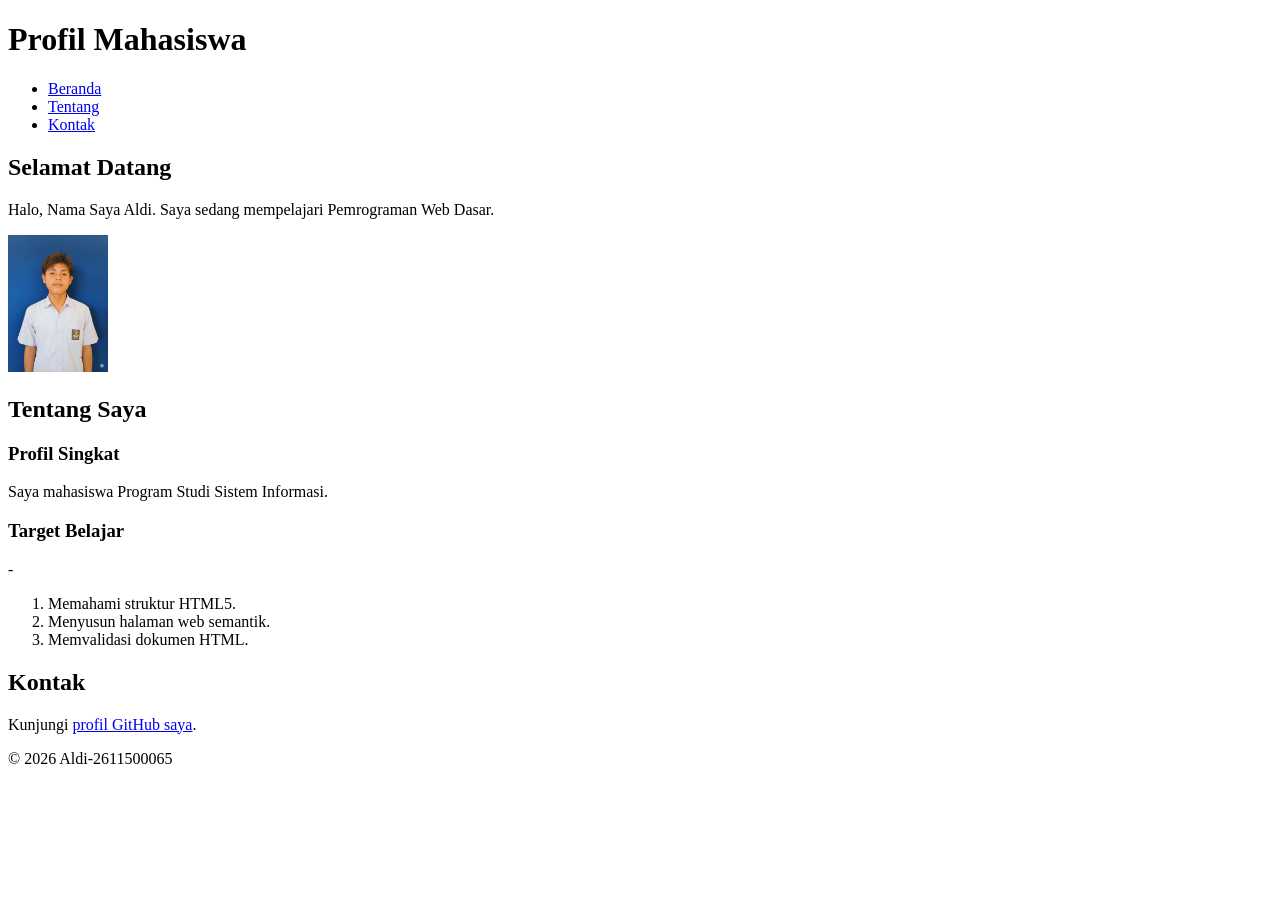
==== pertemuan-03/index.html @ 08f74713 "menmabahkan foto frofil aldi" ====
<!DOCTYPE html>
<html lang="id">
<head>
<meta charset="UTF-8">
<meta name="viewport" content="width=device-width, initial-scale=1.0">
<title>Profil Mahasiswa</title>
</head>
<body>
<header>
<h1>Profil Mahasiswa</h1>
<nav>
<ul>
<li><a href="#home">Beranda</a></li>
<li><a href="#about">Tentang</a></li>
<li><a href="#contact">Kontak</a></li>
</ul>
</nav>
</header>
<main>
<section id="home">
<h2>Selamat Datang</h2>
<p>Halo, Nama Saya Aldi. Saya sedang mempelajari Pemrograman Web Dasar.</p>
<img src="img/foto-aldi.jpg" alt="Foto profil Aldi" width="100">
</section>
<section id="about">
<h2>Tentang Saya</h2>
<article>
<h3>Profil Singkat</h3>
<p>Saya mahasiswa Program Studi Sistem Informasi.</p>
<h3>Target Belajar</h3>
- <ol>
<li>Memahami struktur HTML5.</li>
<li>Menyusun halaman web semantik.</li>
<li>Memvalidasi dokumen HTML.</li>
</ol>
</article>
</section>
<section id="contact">
    <h2>Kontak</h2>
<p>Kunjungi <a href="https://github.com/2611500065-glitch/2611500065-PWD-TI1A-26271-">profil GitHub saya</a>.</p>
</section>
</main>
<footer>
<p>&copy; 2026 Aldi-2611500065</p>
</footer>
</body>
</html>
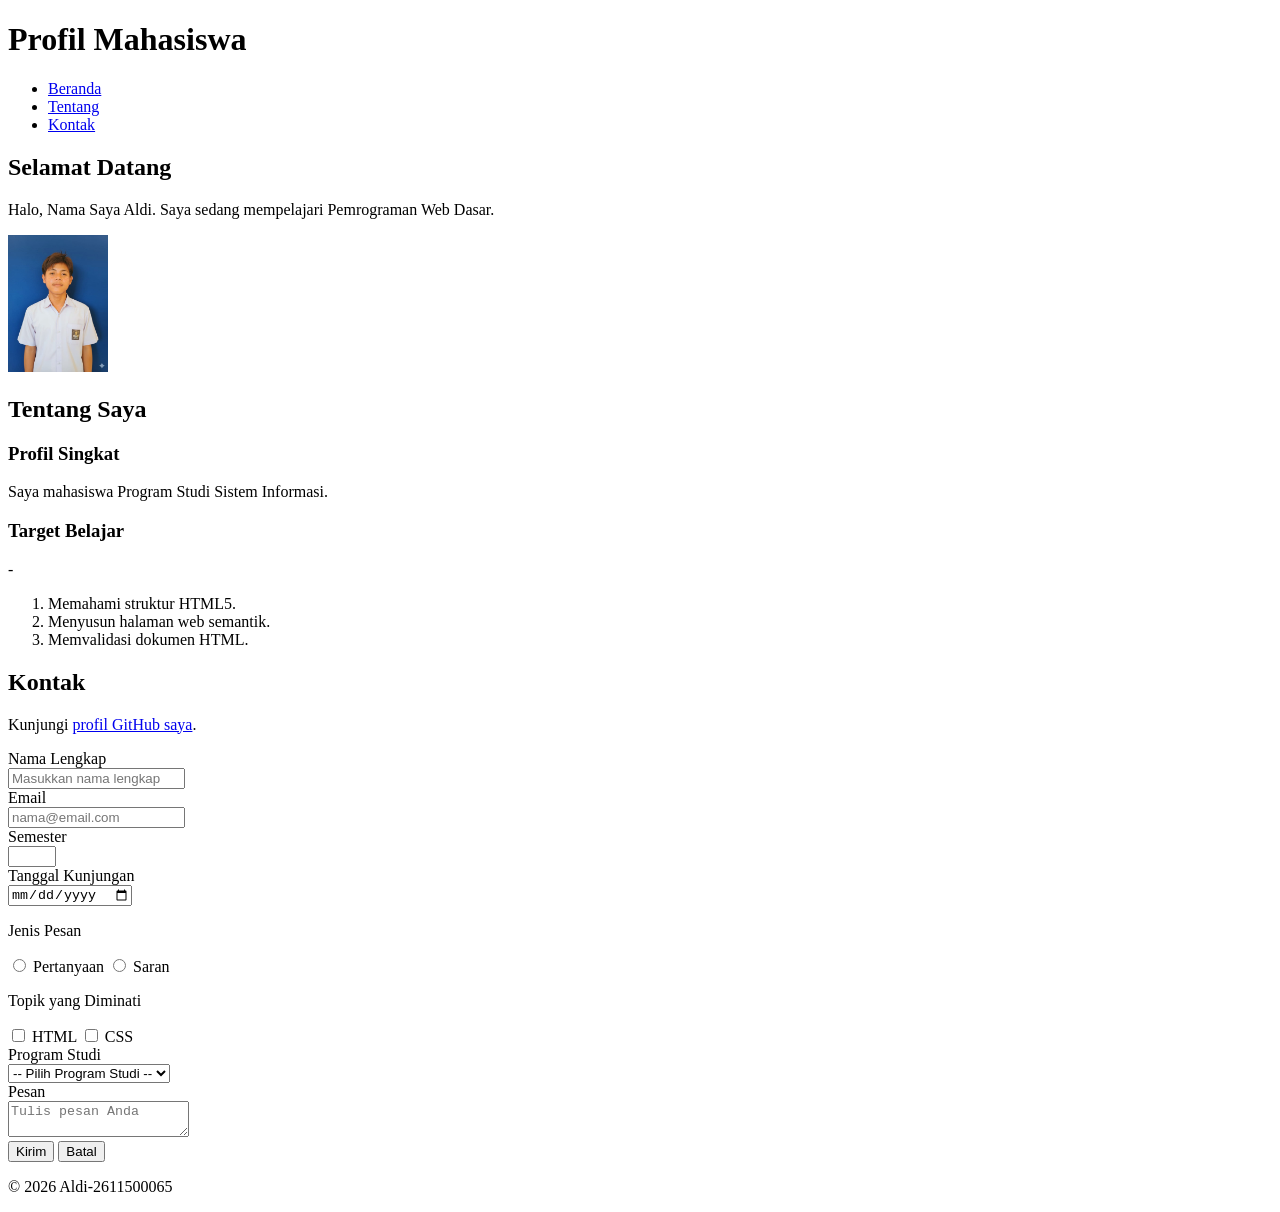
==== commit e383a72a: "menmabahkan pertemuan-03" ====
--- a/pertemuan-03/index.html
+++ b/pertemuan-03/index.html
@@ -38,6 +38,81 @@
 <section id="contact">
     <h2>Kontak</h2>
 <p>Kunjungi <a href="https://github.com/2611500065-glitch/2611500065-PWD-TI1A-26271-">profil GitHub saya</a>.</p>
+<form action="index.html" method="get">
+<div class="form-group">
+<label for="nama">Nama Lengkap</label><br>
+<input class="input-form"
+type="text"
+id="nama"
+name="nama"
+placeholder="Masukkan nama lengkap"
+minlength="3"
+maxlength="50"
+required>
+</div>
+<div class="form-group">
+<label for="email">Email</label><br>
+<input class="input-form"
+type="email"
+id="email"
+name="email"
+placeholder="nama@email.com"
+required>
+</div>
+<div class="form-group">
+<label for="semester">Semester</label><br>
+<input class="input-form"
+type="number"
+id="semester"
+name="semester"
+min="1"
+max="14"
+required>
+</div>
+<div class="form-group">
+<label for="tanggal">Tanggal Kunjungan</label><br>
+<input class="input-form"
+type="date"
+id="tanggal"
+name="tanggal"
+required>
+</div>
+<div class="form-group">
+<p>Jenis Pesan</p>
+<input type="radio" id="pertanyaan" name="jenis_pesan"
+value="pertanyaan" required>
+<label for="pertanyaan">Pertanyaan</label>
+<input type="radio" id="saran" name="jenis_pesan"
+value="saran">
+<label for="saran">Saran</label>
+</div>
+<div class="form-group">
+<p>Topik yang Diminati</p>
+<input type="checkbox" id="minat-html" name="minat" value="HTML">
+<label for="minat-html">HTML</label>
+<input type="checkbox" id="minat-css" name="minat" value="CSS">
+<label for="minat-css">CSS</label>
+</div>
+<div class="form-group">
+<label for="prodi">Program Studi</label><br>
+<select class="input-form" id="prodi" name="prodi" required>
+<option value="">-- Pilih Program Studi --</option>
+<option value="SI">Sistem Informasi</option>
+<option value="TI">Teknik Informatika</option>
+</select>
+</div>
+<div class="form-group">
+<label for="pesan">Pesan</label><br>
+<textarea class="input-form"
+id="pesan"
+name="pesan"
+maxlength="300"
+placeholder="Tulis pesan Anda"
+required></textarea>
+
+</div><button type="submit">Kirim</button>
+<button type="reset">Batal</button>
+</form>
 </section>
 </main>
 <footer>
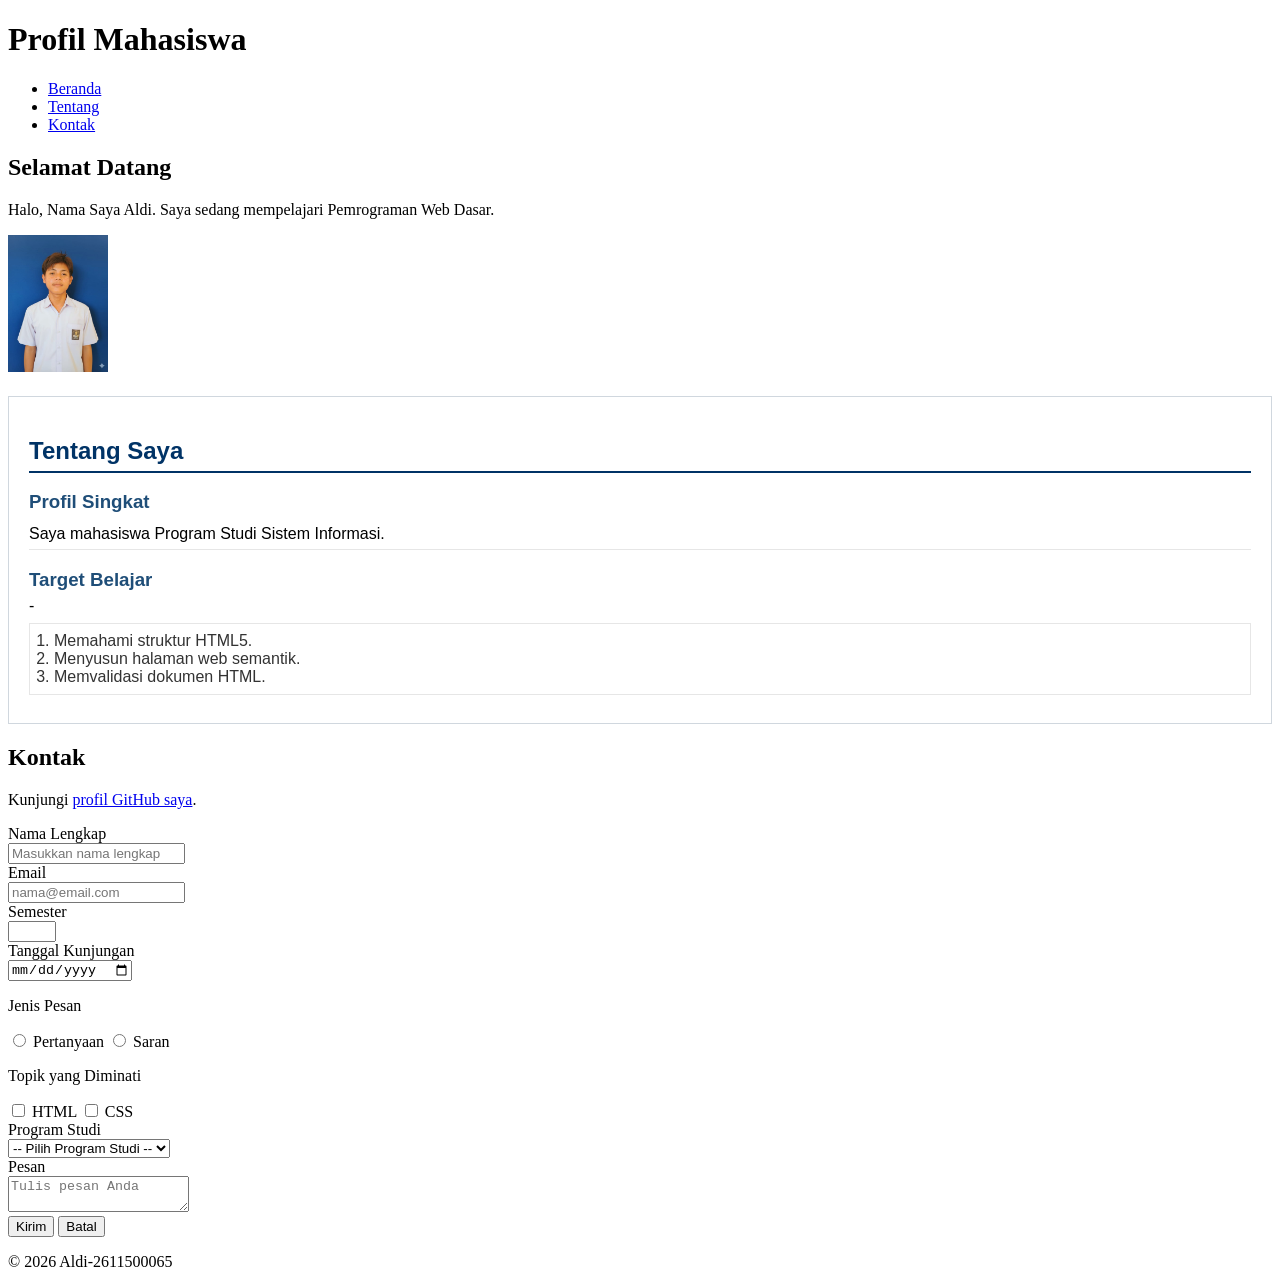
==== commit deeef56f: "Menata daftar section#about dengan margin, padding, dan border" ====
--- a/pertemuan-03/index.html
+++ b/pertemuan-03/index.html
@@ -15,6 +15,36 @@
 <li><a href="#contact">Kontak</a></li>
 </ul>
 </nav>
+<style>
+#about {
+background-color: #ffffff;
+border: 1px solid #d0d7de;
+padding: 20px;
+margin: 20px 0;
+font-family: Arial, sans-serif;
+}
+#about h2 {
+color: #003366;
+border-bottom: 2px solid #003366;
+padding-bottom: 6px;
+margin-bottom: 16px;
+}
+#about h3 {
+color: #1f4e78;
+margin-bottom: 6px;
+}
+#about p {
+margin: 6px 0;
+padding: 6px 0;
+border-bottom: 1px solid #e6e6e6;
+}
+#about ol {
+color: #333333;
+margin: 8px 0;
+padding: 8px 24px;
+border: 1px solid #e6e6e6;
+}
+</style>
 </header>
 <main>
 <section id="home">
@@ -113,6 +143,7 @@
 </div><button type="submit">Kirim</button>
 <button type="reset">Batal</button>
 </form>
+
 </section>
 </main>
 <footer>
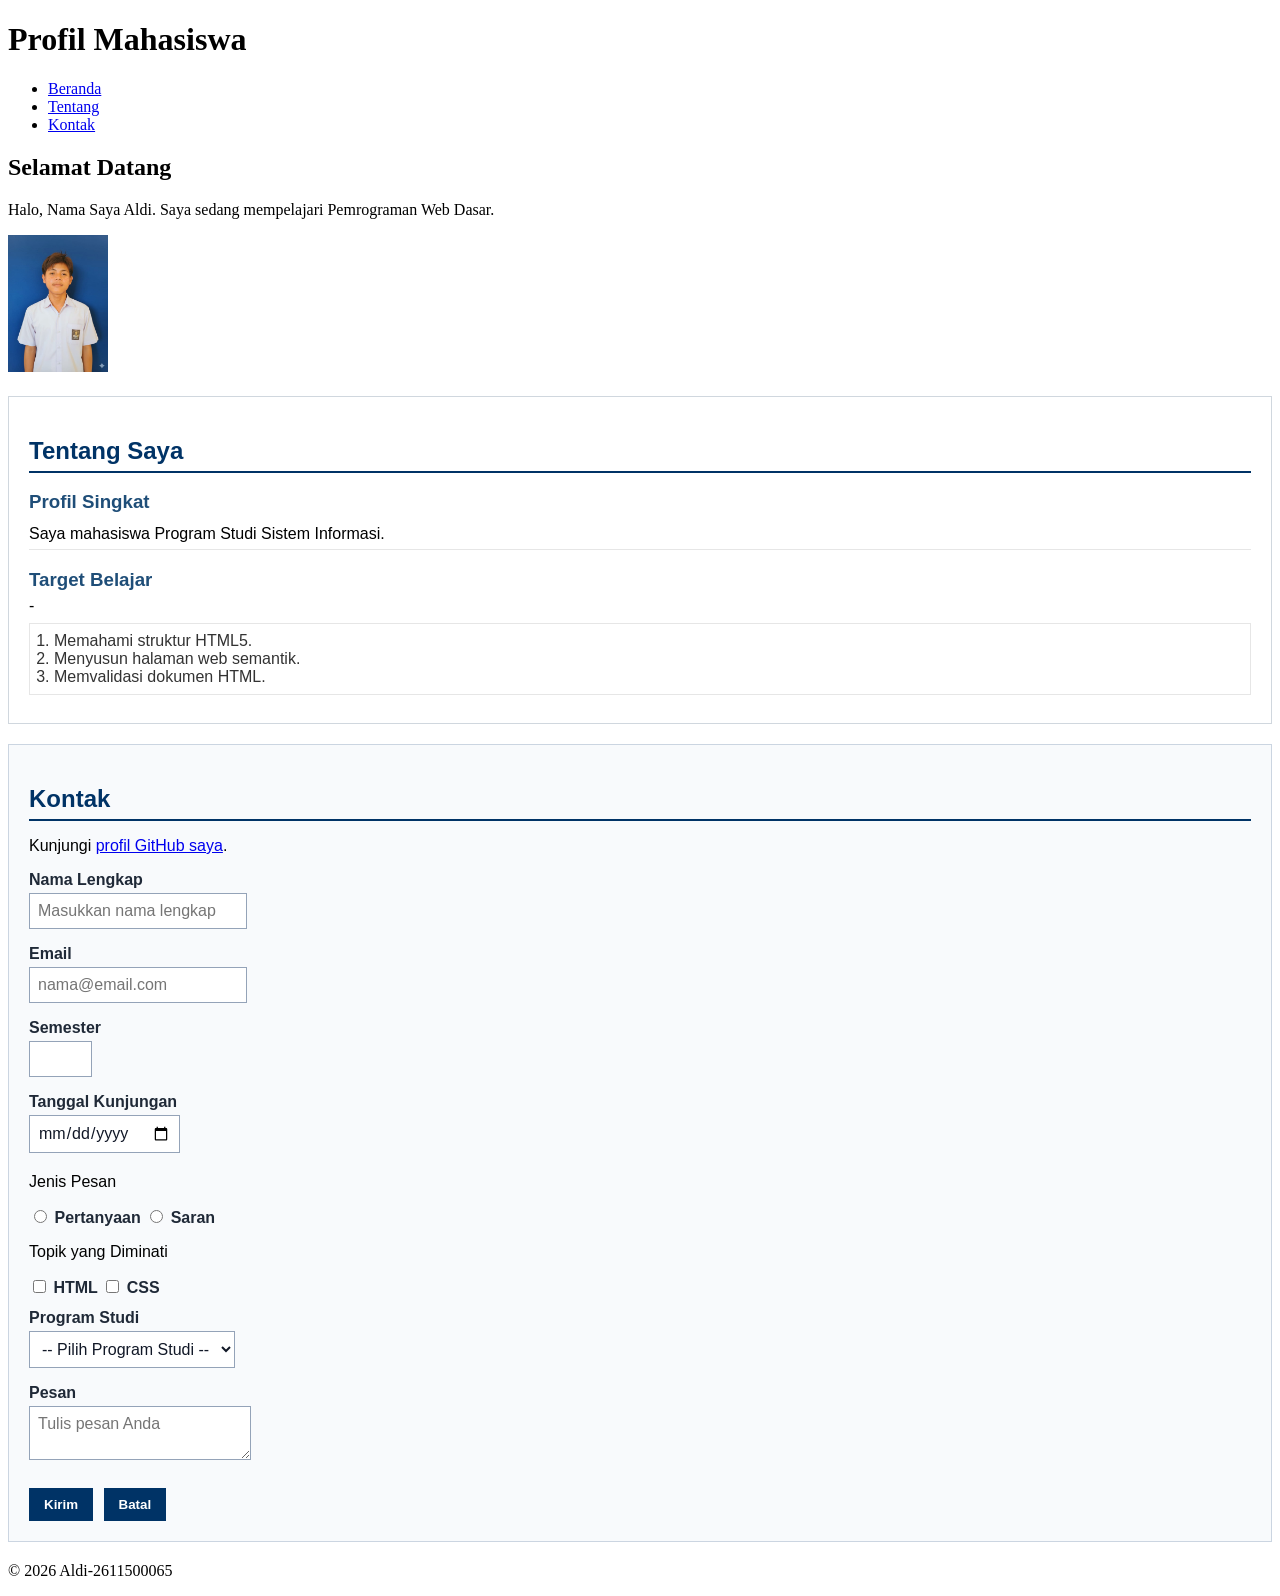
==== commit 0245b177: "Menata daftar section#about dengan margin, padding, dan border" ====
--- a/pertemuan-03/index.html
+++ b/pertemuan-03/index.html
@@ -43,6 +43,43 @@
 margin: 8px 0;
 padding: 8px 24px;
 border: 1px solid #e6e6e6;
+}
+#contact {
+background-color: #f8fafc;
+border: 1px solid #cbd5e1;
+padding: 20px;
+margin: 20px 0;
+font-family: Arial, sans-serif;
+}
+#contact h2 {
+color: #003366;
+border-bottom: 2px solid #003366;
+padding-bottom: 6px;
+margin-bottom: 16px;
+}
+.form-group {
+margin: 12px 0;
+}
+#contact label {
+color: #1f2937;
+font-weight: bold;
+}
+.input-form {
+background-color: #ffffff;
+color: #111827;
+font-family: Arial, sans-serif;
+font-size: 16px;
+padding: 8px;
+margin: 4px 0;
+border: 1px solid #94a3b8;
+}
+#contact button {
+background-color: #003366;
+color: #ffffff;
+font-weight: bold;
+padding: 8px 14px;
+margin: 8px 6px 0 0;
+border: 1px solid #003366;
 }
 </style>
 </header>
